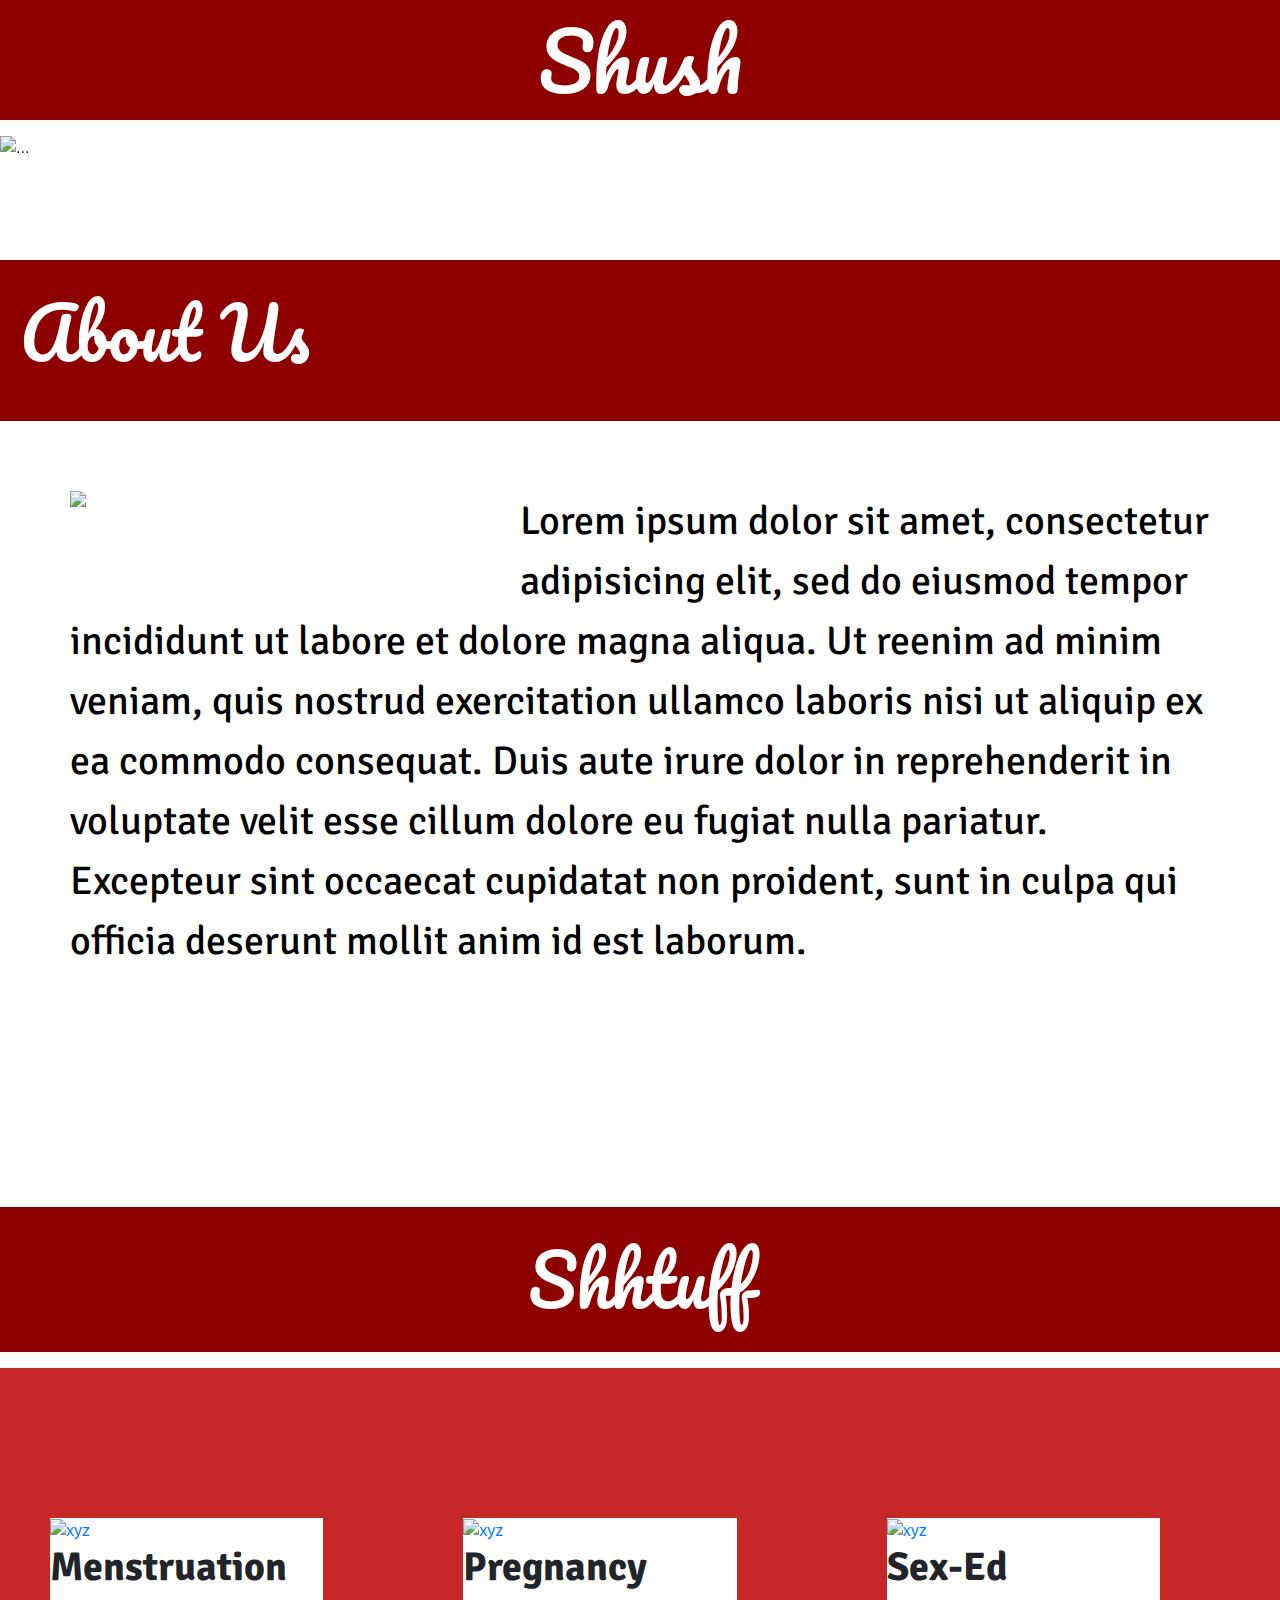
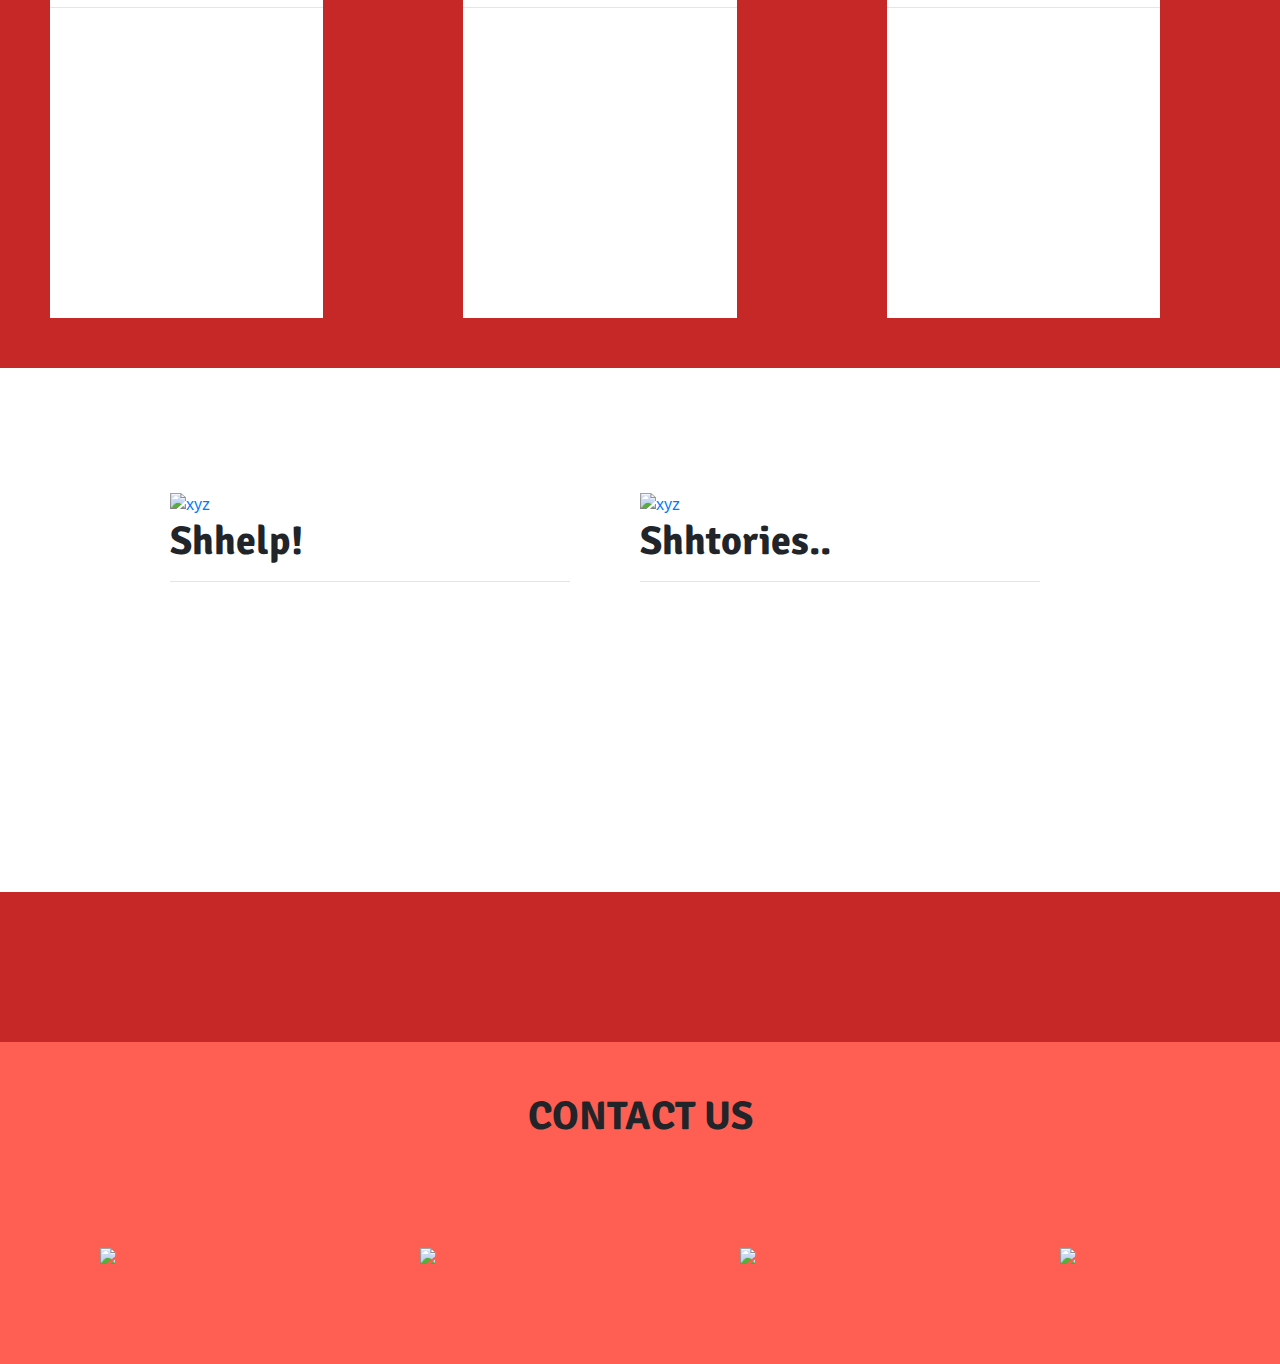
==== index.html @ df567dff "Merge pull request #1 from codehansika/edit-version" ====
<!DOCTYPE html>
<html>

<head>
  <!-- Required meta tags -->
  <meta charset="utf-8">
  <meta name="viewport" content="width=device-width, initial-scale=1, shrink-to-fit=no">

  <!-- Bootstrap CSS -->
  <link rel="stylesheet" href="https://maxcdn.bootstrapcdn.com/bootstrap/4.0.0/css/bootstrap.min.css"
    integrity="sha384-Gn5384xqQ1aoWXA+058RXPxPg6fy4IWvTNh0E263XmFcJlSAwiGgFAW/dAiS6JXm" crossorigin="anonymous">
  <link href="https://fonts.googleapis.com/css?family=Pacifico|Signika&display=swap" rel="stylesheet">
  <link rel="stylesheet" type="text/css" href="./index.css">

  <title>HOME</title>
</head>

<body>
  <div>
    <p
      style="background-color: #8e0000; font-family: 'Pacifico', cursive; font-size: 80px; display: flex;justify-content: center; color: white;">
      Shush </p>


  </div>
  <div id="carouselExampleIndicators" class="carousel slide" data-ride="carousel"
    style="display: flex; justify-content: center">
    <ol class="carousel-indicators">
      <li data-target="#carouselExampleIndicators" data-slide-to="0" class="active"></li>
      <li data-target="#carouselExampleIndicators" data-slide-to="1"></li>
      <li data-target="#carouselExampleIndicators" data-slide-to="2"></li>
    </ol>
    <div class="carousel-inner" style=" display: flex;justify-content: center;">
      <div class="carousel-item active">
        <img src="1.png" class="d-block w-100" alt="...">
      </div>
      <div class="carousel-item">
        <img src="2.png" class="d-block w-100" alt="...">
      </div>
      <div class="carousel-item">
        <img src="3.png" class="d-block w-100" alt="...">
      </div>
    </div>
    <a class="carousel-control-prev" href="#carouselExampleIndicators" role="button" data-slide="prev">
      <span class="carousel-control-prev-icon" aria-hidden="true"></span>
      <span class="sr-only">Previous</span>
    </a>
    <a class="carousel-control-next" href="#carouselExampleIndicators" role="button" data-slide="next">
      <span class="carousel-control-next-icon" aria-hidden="true"></span>
      <span class="sr-only">Next</span>
    </a>
  </div>

  <div class="about" style="background-color: #8e0000; margin-top: 100px ">
    <p
      style="display:flex; justify-content: flex-start; color: white;font-family: 'Pacifico', cursive;font-size: 70px;padding:20px; ">
      About Us </p>
    <div style="padding: 20px; background-color: white;">
      <img src="./about.svg" width="500px" height="auto" style="padding: 50px; float: left" />
      <p style="color: black;font-family: 'Signika', sans-serif; font-size: 40px; padding: 50px;">Lorem ipsum dolor sit
        amet, consectetur adipisicing elit, sed do eiusmod
        tempor incididunt ut labore et dolore magna aliqua. Ut reenim ad minim veniam,
        quis nostrud exercitation ullamco laboris nisi ut aliquip ex ea commodo
        consequat. Duis aute irure dolor in reprehenderit in voluptate velit esse
        cillum dolore eu fugiat nulla pariatur. Excepteur sint occaecat cupidatat non
        proident, sunt in culpa qui officia deserunt mollit anim id est laborum. </p>
    </div>

  </div>
  <div style="background-color: white; height: 150px;">

  </div>
  <div class="about" style="background-color: #8e0000;">
    <p style="text-align: center; color: white;font-family: 'Pacifico', cursive;font-size: 70px;padding:20px; "> Shhtuff
    </p>

  </div>
  <div>

    <div class=" domains " style="background-color: #c62828; padding: 50px; display:flex; justify-content: center;">
      <article class=" bg-white br-100 pa3 shadow-5 "
        style="width:400px;height: 400px;margin-top: 100px;margin-right: 70px;">
        <div class="tc">
          <a href="menses.html"> <img src="Menstruation.svg" class=" dib" title="xyz" width="200px" height="auto"></a>
          <h1 class="f4" style="font-family: 'Signika', sans-serif; font-size: 40px;"><strong>Menstruation</strong></h1>
          <hr class="mw3 bb bw1 b--black-10">
        </div>
      </article>
      <article class=" bg-white br-100 pa3 shadow-5"
        style="width:400px;height: 400px;margin-top: 100px; margin-right: 150px; margin-left: 70px;">
        <div class="tc">
          <a href="pregnancy.html"><img src="Pregnancy.svg" class="dib" title="xyz" width="200px" height="auto"></a>
          <h1 class="f4" style="font-family: 'Signika', sans-serif; font-size: 40px;"><strong>Pregnancy</strong></h1>
          <hr class="mw3 bb bw1 b--black-10">
        </div>
        <p class="lh-copy measure center f6 black-70">

        </p>
      </article>
      <article class=" bg-white br-100 pa3 shadow-5 "
        style="width:400px;height: 400px;margin-top: 100px; margin-right: 70px;">
        <div class="tc">
          <a href="sexEd.html"><img src="Sex_Education.svg" class=" dib" title="xyz" width="200px" height="auto"></a>
          <h1 class="f4" style="font-family: 'Signika', sans-serif; font-size: 40px;"><strong> Sex-Ed </strong></h1>
          <hr class="mw3 bb bw1 b--black-10">
        </div>
        <p class="lh-copy measure center f6 black-70">

        </p>
      </article>
    </div>
    <br />
    <div style="display: flex;justify-content: center;">
      <article class=" bg-white br-100 pa3 shadow-5"
        style="width:400px;height: 400px;margin-top: 100px; margin-right: 70px;">
        <div class="tc">
          <a href=""> <img src="Shhelp.svg" class=" dib" title="xyz" width="300px" height="auto"></a>
          <h1 class="f4" style="font-family: 'Signika', sans-serif; font-size: 40px"><strong>Shhelp!</strong></h1>
          <hr class="mw3 bb bw1 b--black-10">
        </div>
        <p class="lh-copy measure center f6 black-70">

        </p>
      </article>
      <article class=" bg-white br-100 pa3 shadow-5 "
        style="width:400px;height: 400px;margin-top: 100px; margin-right: 70px;">
        <div class="tc">
          <a href=""><img src="Shhtories.svg" class=" dib" title="xyz" width="200px" height="auto"></a>
          <h1 class="f4" style="font-family: 'Signika', sans-serif; font-size: 40px"><strong>Shhtories..</strong></h1>
          <hr class="mw3 bb bw1 b--black-10">
        </div>
      </article>

    </div>




  </div>
  <div style="background-color: #c62828; height: 150px;">

  </div>
  <div style="background-color: #ff5f52; height: 50px;">

  </div>

  <div class="contact-us" style="background-color: #ff5f52">
    <h1 style="text-align: center; padding: 20px color: black; font-family: 'Signika', sans-serif;"><strong> CONTACT
        US</strong> </h1>
    <div style="display: flex; justify-content: center">
      <img src="facebook.svg" width="150px" style="margin: 100px 100px 100px 100px;" />
      <img src="instagram.svg" width="150px" style="margin: 100px 100px 100px 100px;" />
      <img src="tumblr.svg" width="150px" style="margin: 100px 100px 100px 100px;" />
      <img src="linkedin.svg" width="150px" style="margin: 100px 100px 100px 100px;" />
    </div>


  </div>



  <script src="https://code.jquery.com/jquery-3.2.1.slim.min.js"
    integrity="sha384-KJ3o2DKtIkvYIK3UENzmM7KCkRr/rE9/Qpg6aAZGJwFDMVNA/GpGFF93hXpG5KkN"
    crossorigin="anonymous"></script>
  <script src="https://cdnjs.cloudflare.com/ajax/libs/popper.js/1.12.9/umd/popper.min.js"
    integrity="sha384-ApNbgh9B+Y1QKtv3Rn7W3mgPxhU9K/ScQsAP7hUibX39j7fakFPskvXusvfa0b4Q"
    crossorigin="anonymous"></script>
  <script src="https://maxcdn.bootstrapcdn.com/bootstrap/4.0.0/js/bootstrap.min.js"
    integrity="sha384-JZR6Spejh4U02d8jOt6vLEHfe/JQGiRRSQQxSfFWpi1MquVdAyjUar5+76PVCmYl"
    crossorigin="anonymous"></script>
</body>

</html>
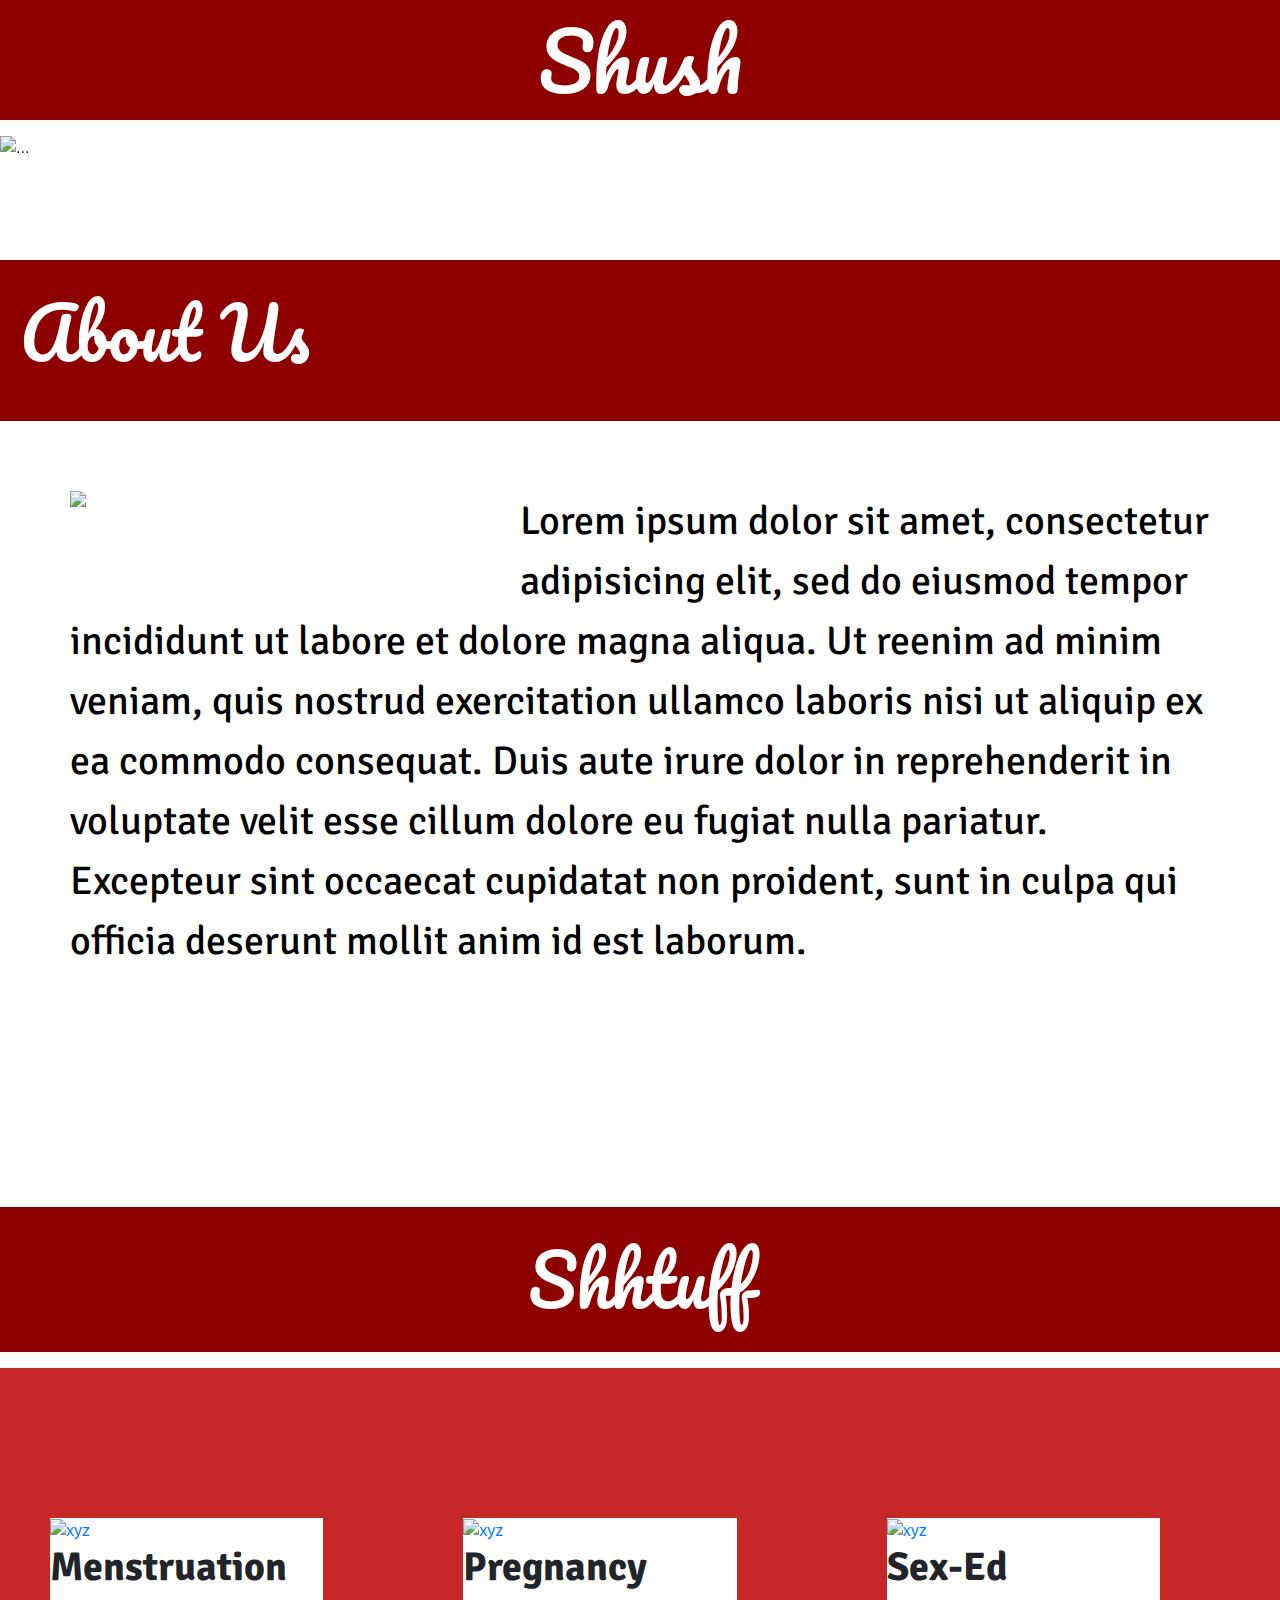
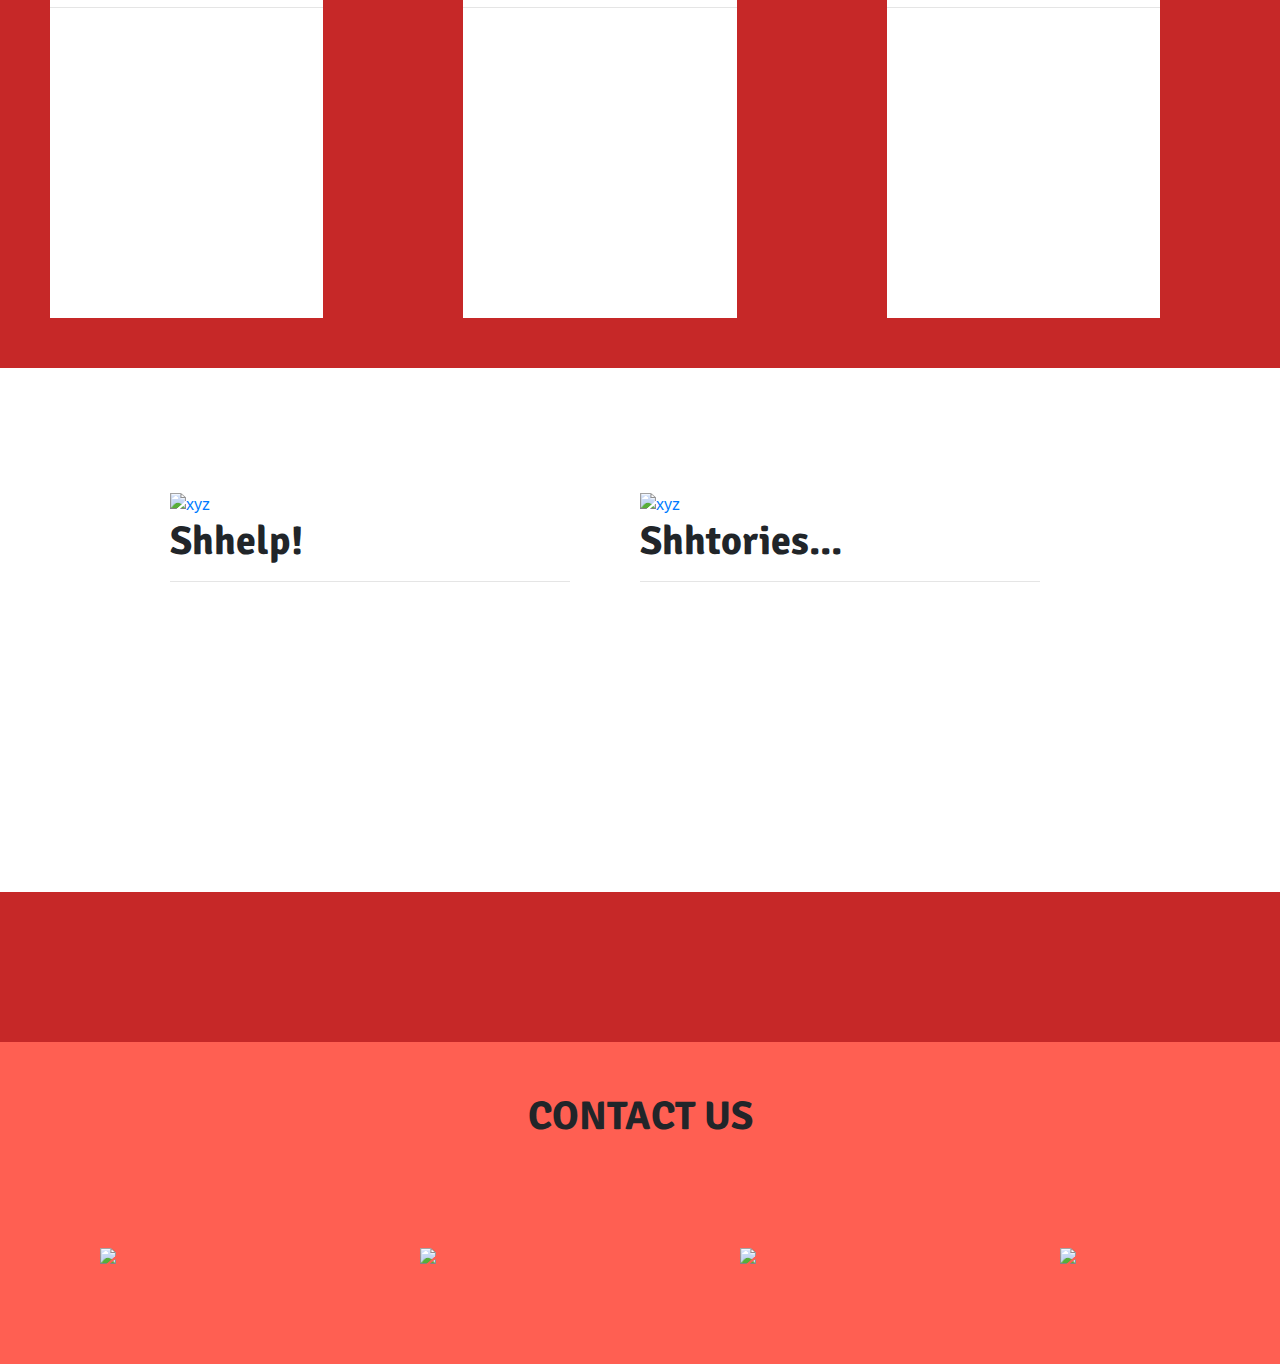
==== commit 9cd821aa: "Update index.html" ====
--- a/index.html
+++ b/index.html
@@ -126,7 +126,7 @@
         style="width:400px;height: 400px;margin-top: 100px; margin-right: 70px;">
         <div class="tc">
           <a href=""><img src="Shhtories.svg" class=" dib" title="xyz" width="200px" height="auto"></a>
-          <h1 class="f4" style="font-family: 'Signika', sans-serif; font-size: 40px"><strong>Shhtories..</strong></h1>
+          <h1 class="f4" style="font-family: 'Signika', sans-serif; font-size: 40px"><strong>Shhtories...</strong></h1>
           <hr class="mw3 bb bw1 b--black-10">
         </div>
       </article>
